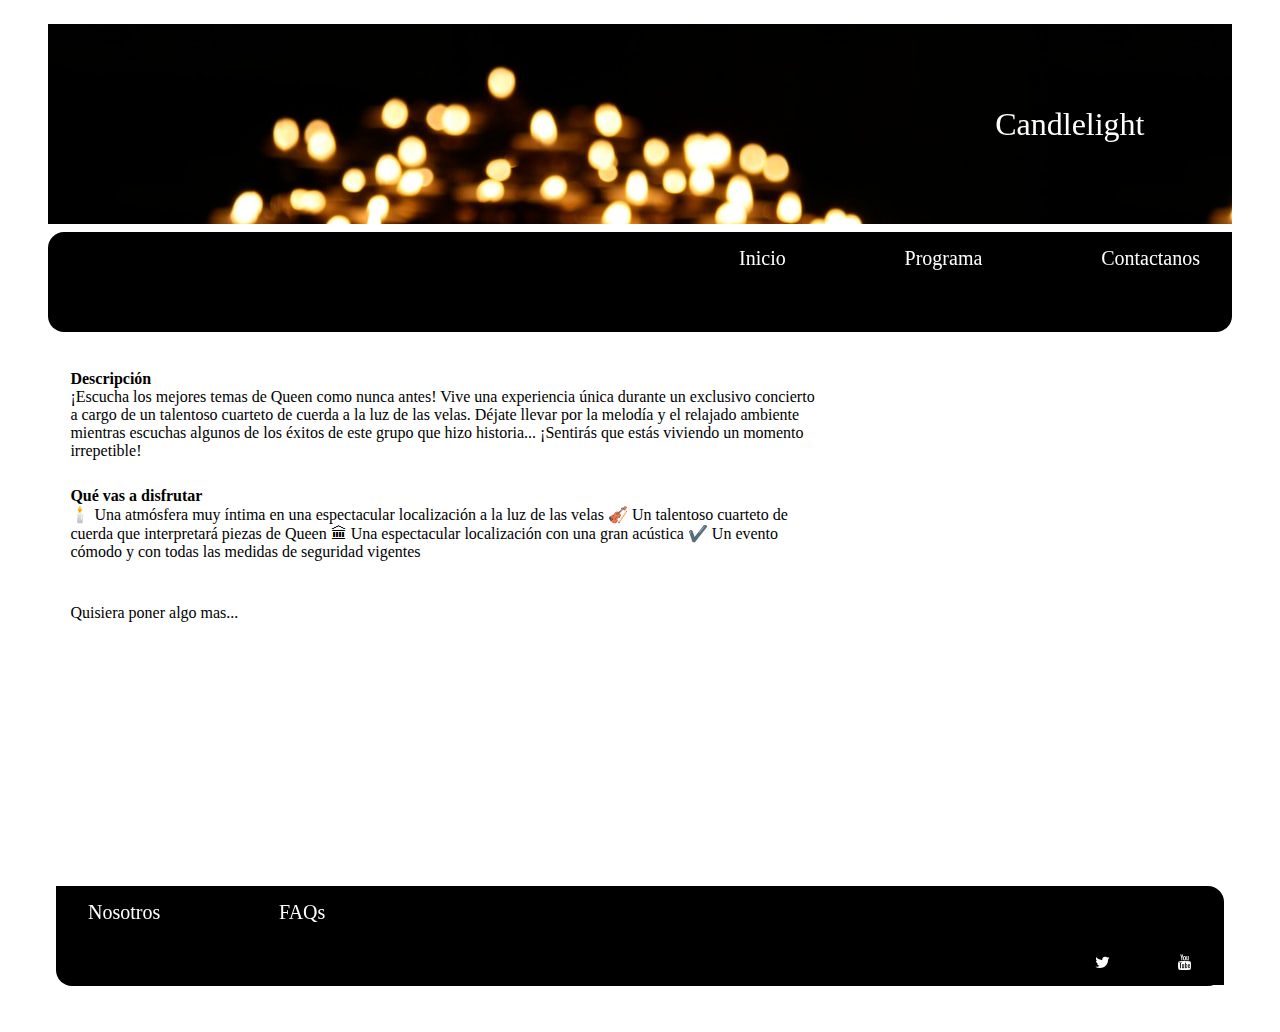
==== index.html @ 1b08d161 "Add files via upload" ====
<!DOCTYPE html>
<html lang="en">
<head>
    <meta charset="UTF-8">
    <meta http-equiv="X-UA-Compatible" content="IE=edge">
    <meta name="viewport" content="width=device-width, initial-scale=1.0">
    <title>Document</title>
    <link rel="stylesheet" href="https://stackpath.bootstrapcdn.com/font-awesome/4.7.0/css/font-awesome.min.css">
    <link rel="stylesheet" href="botones.css">
    <link rel="stylesheet" href="prueba.css">
</head>
<body>
    <div id="contenedor">
        <Header>
            <p>Candlelight</p>
        </header>
        <nav align="right">
            <ul>
                <a href="index.html">Inicio</a> 
                <a href="Programa.html">Programa</a> 
                <a href="Contactos.html">Contactanos</a>
            </ul>
        </nav>
        <div id="contenido">
            <section>
                <article class="a"> <b>Descripción</b> <br> <!--<b> es para poner negritas-->
                    ¡Escucha los mejores temas de Queen como nunca antes! Vive una experiencia única durante un 
                    exclusivo concierto a cargo de un talentoso cuarteto de cuerda a la luz de las velas. Déjate llevar por 
                    la melodía y el relajado ambiente mientras escuchas algunos de los éxitos de este grupo que hizo 
                    historia... ¡Sentirás que estás viviendo un momento irrepetible!
                    </article> 
                <article class="a"> <b>Qué vas a disfrutar</b> <br>
                    🕯️ Una atmósfera muy íntima en una espectacular localización a la luz de las velas
                    🎻 Un talentoso cuarteto de cuerda que interpretará piezas de Queen
                    🏛 Una espectacular localización con una gran acústica
                    ✔️ Un evento cómodo y con todas las medidas de seguridad vigentes</article>
                <article class="a"> Quisiera poner algo mas...</article>
            </section>
            <aside>
                <iframe width="95%" height="50%" src="https://www.youtube.com/embed/pl6dxIlnBg8" title="YouTube video player" 
                frameborder="0" allow="accelerometer; autoplay; clipboard-write; encrypted-media; gyroscope; picture-in-picture" 
                allowfullscreen></iframe>
                <iframe width="95%" height="50%" margin="1em" src="https://www.youtube.com/embed/X0lL6bGhsNU" title="YouTube video player" 
                frameborder="0" allow="accelerometer; autoplay; clipboard-write; encrypted-media; gyroscope; picture-in-picture" 
                allowfullscreen></iframe>
            </aside>
        </div>
        <footer>
            <ul>
                <a href="Masservicios.html">Nosotros</a>
                <a href="FAQs.html">FAQs</a>
            </ul>
            <div class="Buttons" align="right">
                <a href="https://twitter.com/fever_es?lang=es" class="fa fa-twitter"></a>
                <a href="https://www.youtube.com/c/feverup" class="fa fa-youtube"></a>
            </div>
        </footer>
    </div>
</body>
</html>
---- botones.css ----
.buttons {
    min-width: 700px;
    display: flex;
    justify-content: space-around;
  }
  
  .buttons a {
    text-decoration: none;
    font-size: 28px;
    width: 60px;
    height: 60px;
    line-height: 60px;
    text-align: center;
    background: #314652;
    color: #f1f1f1;
    border-radius: 50%;
    box-shadow: 2px 2px 5px rgba(0, 0, 0, .5);
    transition: all .4s ease-in-out;
  }
  
.buttons a:hover {
    transform: scale(1.2);
}
---- prueba.css ----
*{
    
    margin: 0;
    padding: 0;
}

header p {
    line-height: 200px;
    margin-left: 80%;
    height: 50%;
    font-size: 200%;
    color: white;
    
}


#contenedor{ 
    width: 1200px;
    height: 1000px;
    margin:0.5em auto;
    padding:0.5em;
} /*#es id . es clases y sin nada una etiqueta directamente */

header{
    height: 20%;
    background-image: url("candle1.jpg");
    margin: 0.5em;
    
}

nav {
    height: 10%;
    background-color: black;
    border-radius: 1em;
    margin: 0.5em;
    
}

#contenido{
    height: 53%;
    
    
}

footer {
    height: 10%;
    background-color: black;
    border-radius: 1em;
    margin: 1em;
}

section {
    height: 95%;
    width: 69%;
    
    border-radius: 1em;
    float: left;
    margin: 0.9em;
}

section p{
    font-size: 15px;
    color: black;
}

aside {
    height: 95%;
    width: 25%;
    
    border-radius: 1em;
    float: right;
    margin: 0.9em;
}

.a{
    width: 90%;
    height: 20%;
    font-size: medium;
    margin: 1em;
    border-radius: 1em;

}
ul {
    list-style-type: none;
    word-spacing: 50px;
    font-size: larger;
    color: white;
   }

 a { background-color: black; 
    border: none;
    color: white;
    padding: 15px 32px;
    text-align: center;
    text-decoration: none;
    display: inline-block;
    font-size: 20px;}
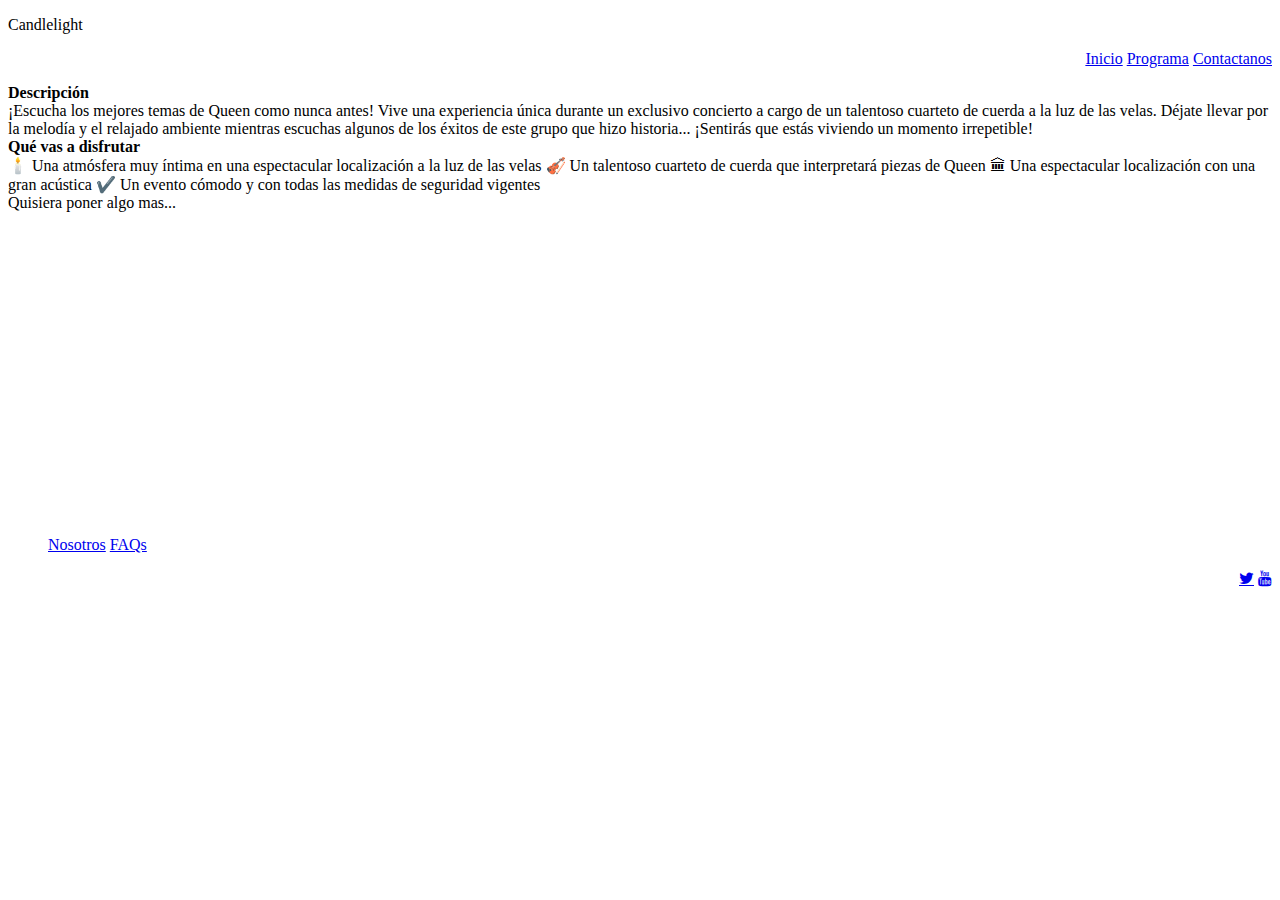
==== commit 50c14ab0: "Add files via upload" ====
--- a/index.html
+++ b/index.html
@@ -6,8 +6,8 @@
     <meta name="viewport" content="width=device-width, initial-scale=1.0">
     <title>Document</title>
     <link rel="stylesheet" href="https://stackpath.bootstrapcdn.com/font-awesome/4.7.0/css/font-awesome.min.css">
-    <link rel="stylesheet" href="botones.css">
-    <link rel="stylesheet" href="prueba.css">
+    <link rel="stylesheet" href="../FalconMaster/css/botones.css">
+    <link rel="stylesheet" href="../FalconMaster/css/prueba.css">
 </head>
 <body>
     <div id="contenedor">
@@ -16,9 +16,9 @@
         </header>
         <nav align="right">
             <ul>
-                <a href="index.html">Inicio</a> 
-                <a href="Programa.html">Programa</a> 
-                <a href="Contactos.html">Contactanos</a>
+                <a href="../FalconMaster/index.html">Inicio</a> 
+                <a href="html/Programa.html">Programa</a> 
+                <a href="html/Contactos.html">Contactanos</a>
             </ul>
         </nav>
         <div id="contenido">
